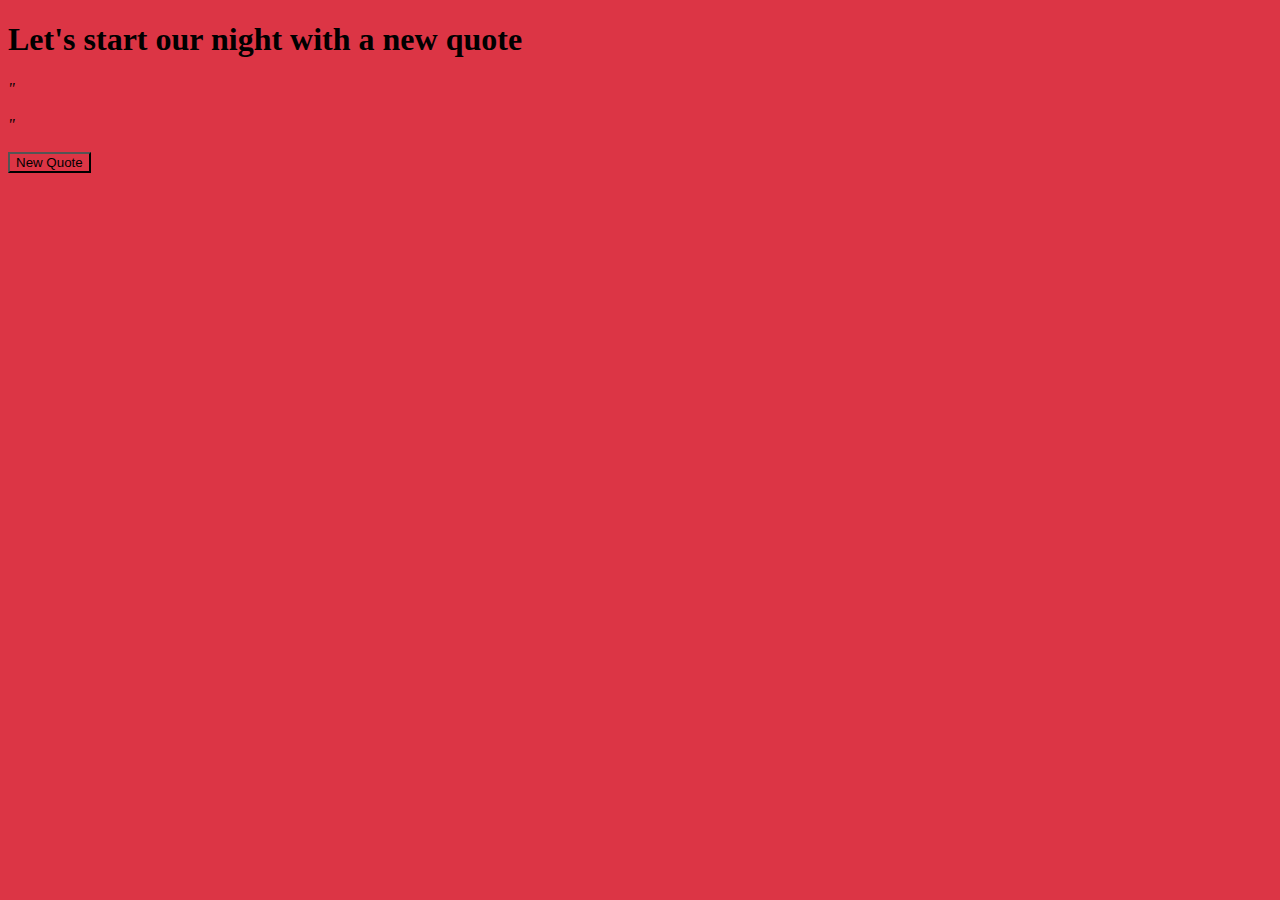
==== rcg.html @ 07a5d59d "rcg.html" ====
<!DOCTYPE html>
<html lang="en">

<head>
    <meta charset="UTF-8">
    <meta name="viewport" content="width=device-width, initial-scale=1.0">
    <title>Random Quote Generator</title>
    <link rel="stylesheet" href="styles.css">

</head>

<body>
    <h1 id="greeting">Let's start our [timeOfDay] with a new quote</h1>
    <div class="quote-container">
        <i id="quoteMark" class="quote-mark">"</i>
        <div class="quote-text" id="quote">
            Loading...
        </div>
        <i class="quote-mark">"</i>
        <div class="quote-author" id="author"></div>
        <button class="new-quote-button" id="new-quote-btn">New Quote</button>
    </div>
    <script>
        document.addEventListener("DOMContentLoaded", function () {
            const quotes = [
                {
                    text: "The only way to do great work is to love what you do.",
                    author: "        -By Steve Jobs",
                },
                {
                    text: "Success is not final, failure is not fatal: It is the courage to continue that counts.",
                    author: "        -By Winston Churchill",
                },
                {
                    text: "The future belongs to those who believe in the beauty of their dreams.",
                    author: "        -By Eleanor Roosevelt",
                },
                {
                    text: "In the middle of difficulty lies opportunity.",
                    author: "        -By Albert Einstein",
                },
                {
                    text: "Don't watch the clock; do what it does. Keep going.",
                    author: "        -By Sam Levenson",
                },
                {
                    text: "The only limit to our realization of tomorrow will be our doubts of today.",
                    author: "        -By Franklin D. Roosevelt",
                },
                {
                    text: "Believe you can and you're halfway there.",
                    author: "        -By Theodore Roosevelt",
                },
                {
                    text: "Your time is limited, don't waste it living someone else's life.",
                    author: "        -By Steve Jobs",
                },
                {
                    text: "It does not matter how slowly you go as long as you do not stop.",
                    author: "        -By Confucius",
                },
                {
                    text: "The best way to predict the future is to create it.",
                    author: "        -By Peter Drucker",
                },

            ];


            const colors = [
                "#007BFF",
                "#6610F2",
                "#6F42C1",
                "#E83E8C",
                "#DC3545",
                "#FD7E14",
                "#FFC107",
                "#28A745",
                "#20C997",
                "#17A2B8",
            ];

            const greeting = document.getElementById("greeting");
            const quoteText = document.getElementById("quote");
            const quoteAuthor = document.getElementById("author");
            const newQuoteBtn = document.getElementById("new-quote-btn");

            function getGreeting() {
                const time = new Date().getHours();
                let displaytime;

                if (time < 12) {
                    displaytime = 'morning';
                } else if (time < 17) {
                    displaytime = 'afternoon';
                } else if (time < 19 && time > 17) {
                    displaytime = 'evening';
                } else {
                    displaytime = 'night';
                }

                return displaytime;
            }

            function getRandomQuote() {
                return quotes[Math.floor(Math.random() * quotes.length)];
            }

            function getRandomColor() {
                return colors[Math.floor(Math.random() * colors.length)];
            }

            function updateUI() {
                const greetingText = `Let's start our ${getGreeting()} with a new quote`;
                greeting.textContent = greetingText;

                const randomQuote = getRandomQuote();
                quoteText.textContent = randomQuote.text;
                quoteAuthor.textContent = randomQuote.author;

                const randomColor = getRandomColor();
                document.body.style.backgroundColor = randomColor;
                newQuoteBtn.style.backgroundColor = randomColor;
                quoteText.style.color = randomColor;
                quoteAuthor.style.color = randomColor;
            }

            newQuoteBtn.addEventListener("click", updateUI);

            updateUI();
        });
    </script>
</body>

</html>
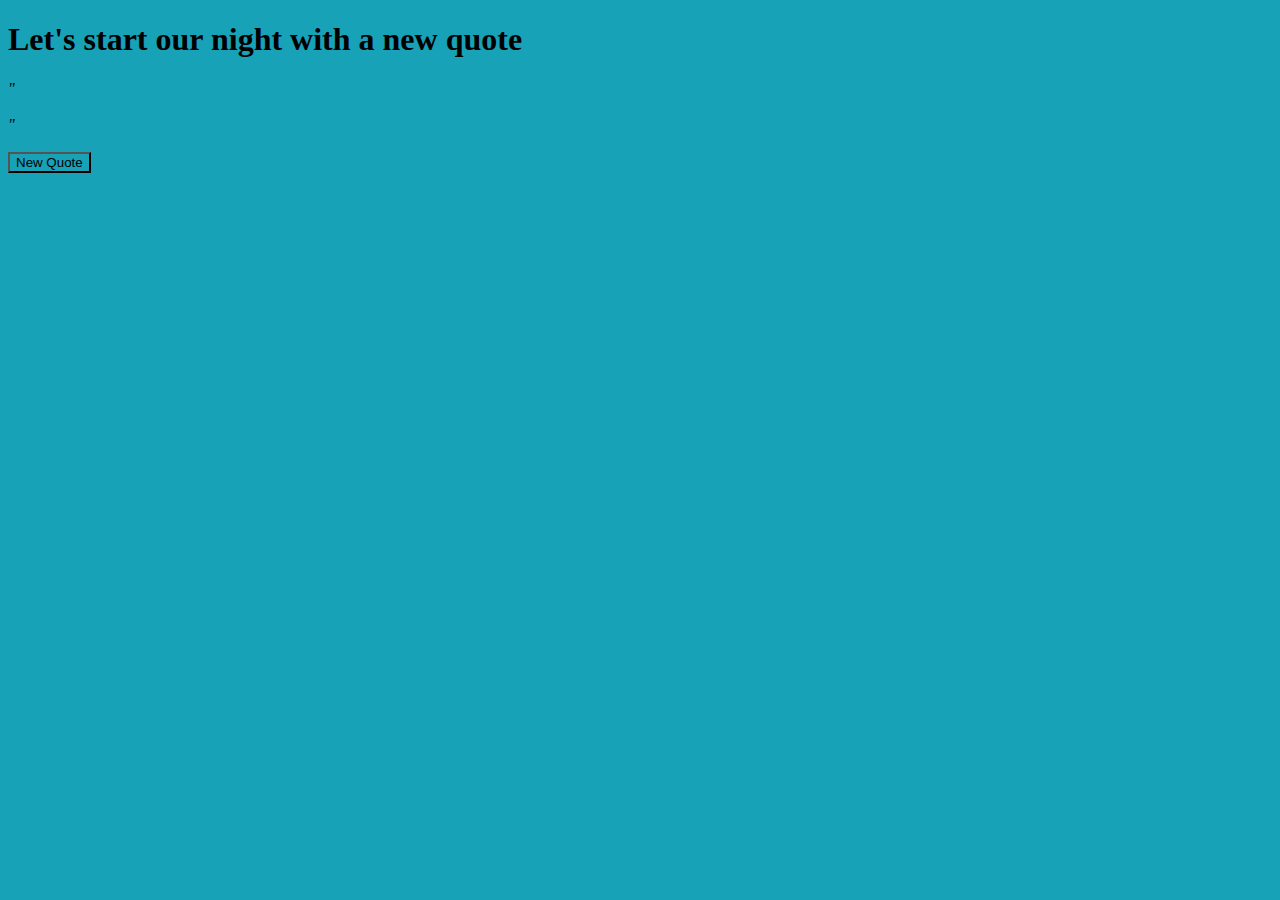
==== commit 1ebb3fd9: "Update rcg.html" ====
--- a/rcg.html
+++ b/rcg.html
@@ -6,6 +6,7 @@
     <meta name="viewport" content="width=device-width, initial-scale=1.0">
     <title>Random Quote Generator</title>
     <link rel="stylesheet" href="styles.css">
+     <script src="rcg.js"></script>
 
 </head>
 
